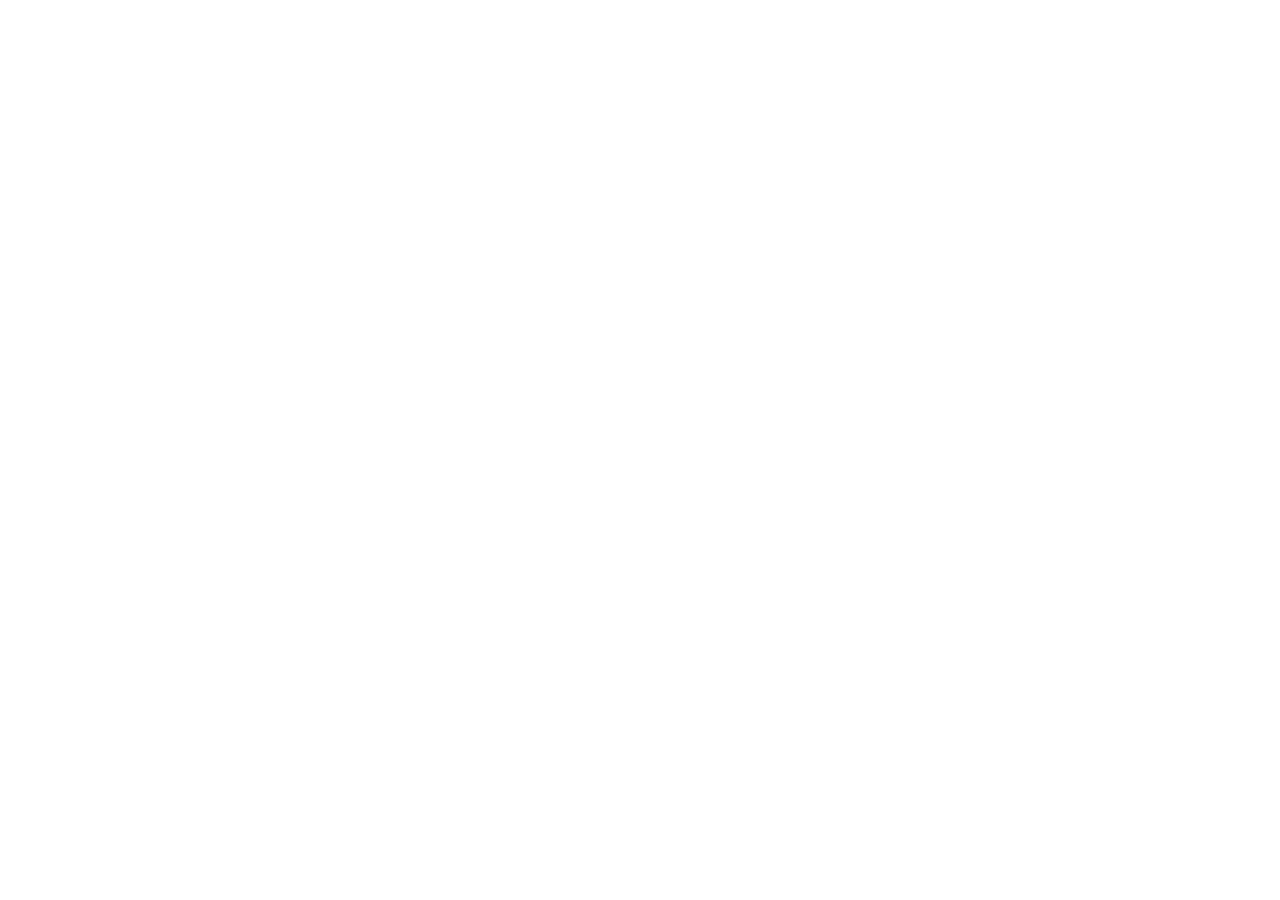
==== Day4/index.html @ 1be596e8 "Day4" ====
<!DOCTYPE html>
<html lang="en">
<head>
    <meta charset="UTF-8">
    <meta name="viewport" content="width=device-width, initial-scale=1.0">
    <link rel="stylesheet" href="style.css">
    <title>Day4</title>
</head>
<body>
    <div id="box">
        
    </div>
</body>
</html>
---- Day4/style.css ----
*{
    margin: 0;
    padding: 0;
    box-sizing: border-box;
}

html,body{
    height: 100%;
    width: 100%;
}
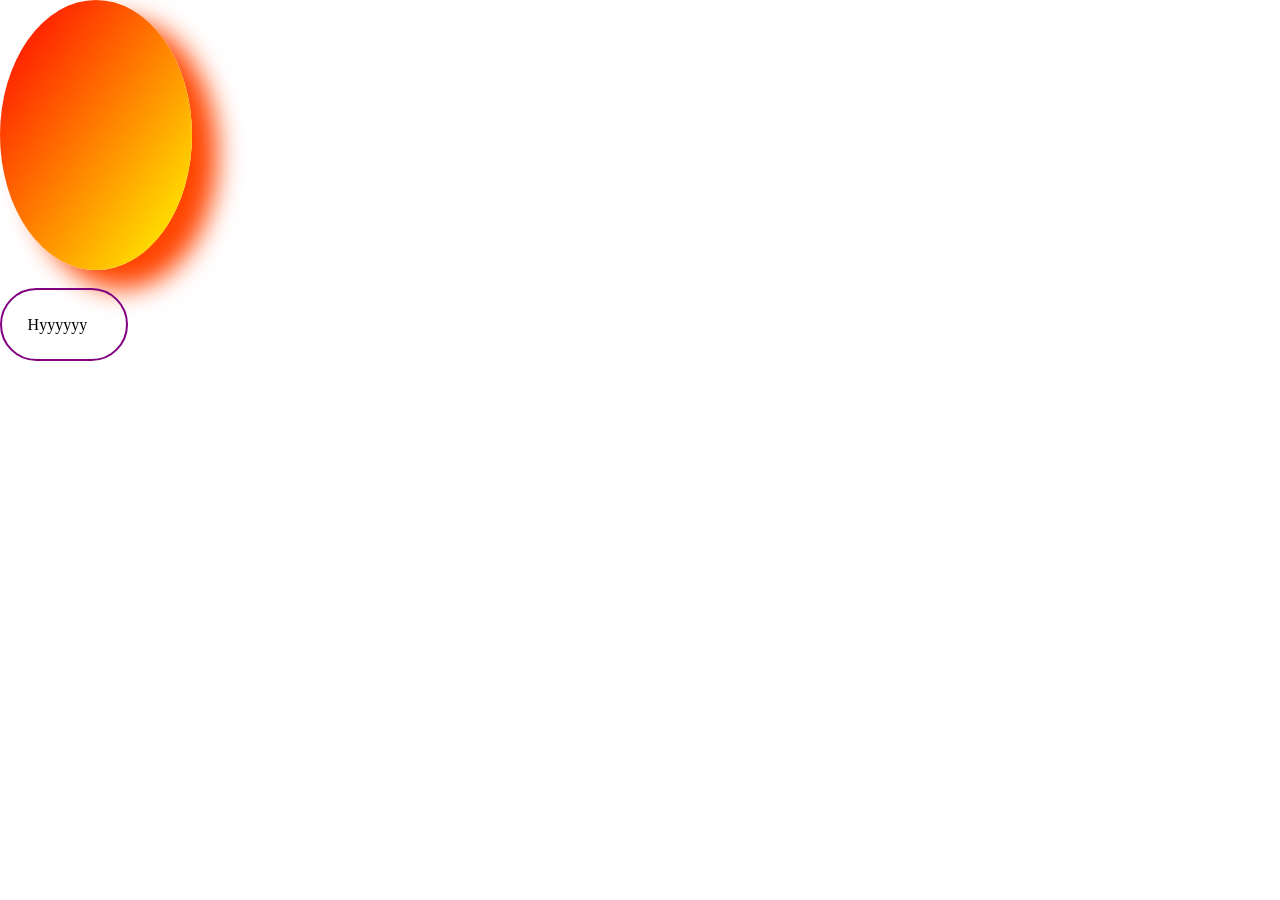
==== commit 2a707301: "Sher Learning" ====
--- a/Day4/index.html
+++ b/Day4/index.html
@@ -7,8 +7,10 @@
     <title>Day4</title>
 </head>
 <body>
-    <div id="box">
+    <div id="backg">
         
     </div>
+    <br>
+    <p>Hyyyyyy</p>
 </body>
 </html>
--- a/Day4/style.css
+++ b/Day4/style.css
@@ -9,3 +9,18 @@
     width: 100%;
 }
 
+#backg{
+    width: 15vw;
+    height: 30vh;
+    background: linear-gradient(to right bottom,red, yellow);
+    border-radius: 50%;
+    box-shadow: 2vw 1.5vw 2vw orangered;
+}
+
+p{
+    padding: 2vw;
+    border: 2px solid purple;
+    width: 10vw;
+    border-radius: 15vw;
+}
+
